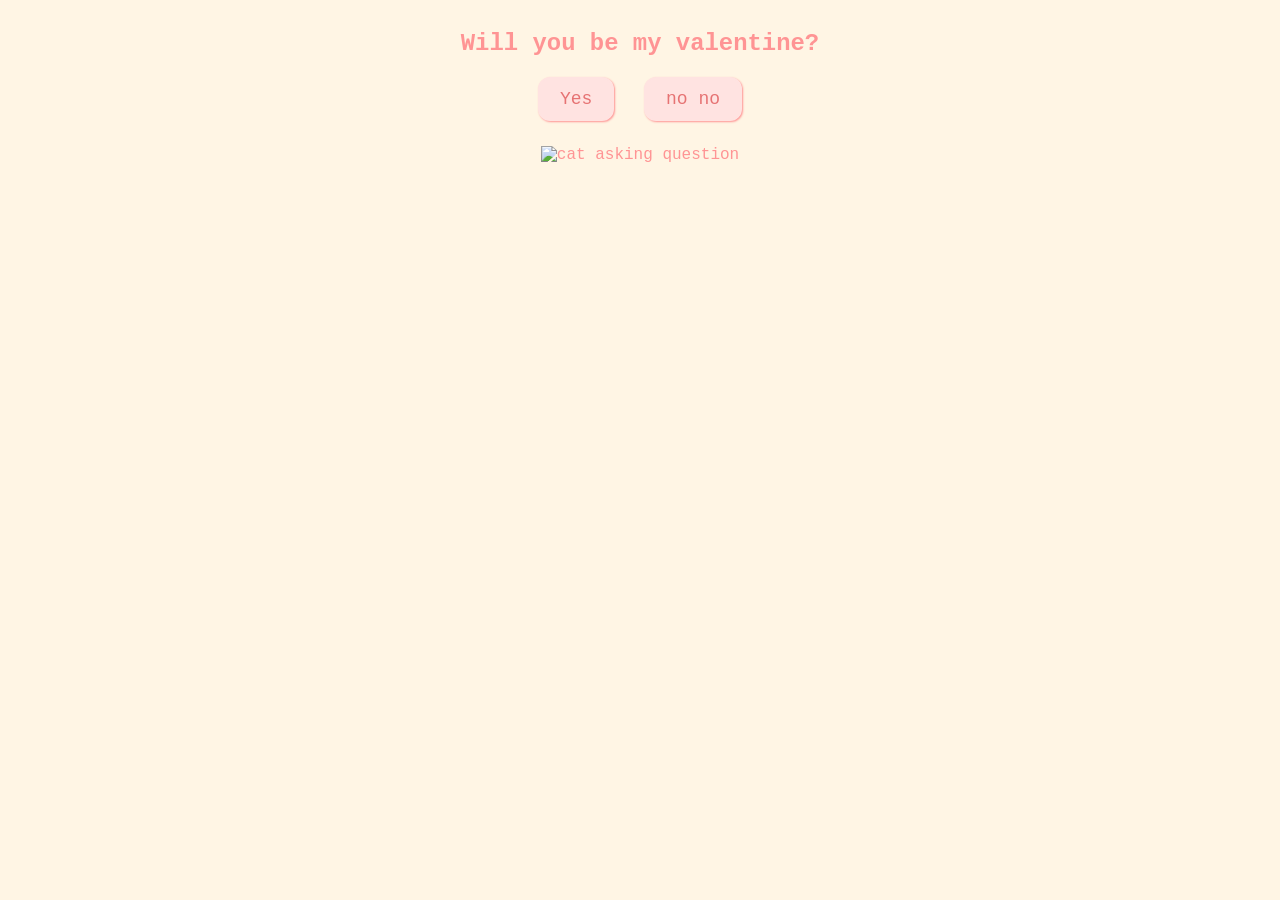
==== index.html @ 8729a07a "Merge ac9ebb15ab79cc2163dfd600d1bd0d1206aa3864 into b2ece276fc0ad1dab105fbe10632b9e0f19f0421" ====
<!DOCTYPE html>
<html lang="en">
  <head>
    <meta charset="UTF-8" />
    <meta name="viewport" content="width=device-width, initial-scale=1.0" />
    <title>Be My Valentine</title>
    <link rel="stylesheet" href="css/valentine.css" />
  </head>
  <body>
    <div id="valentineQuestion"><b>Will you be my valentine?</b></div>
    <button class="answerButton" onclick="location.href='thankyou.html'">
      Yes
    </button>
    <button class="answerButton" id="noButton">no no  </button>
    <br />
    <img src="cat.gif" alt="cat asking question" class="responsive" />

    <script>
      document
        .getElementById("noButton")
        .addEventListener("click", function () {
          var yesButton = document.querySelector(
            'button[onclick*="thankyou.html"]'
          );
          var currentFontSize = parseInt(
            window.getComputedStyle(yesButton).fontSize
          );
          yesButton.style.fontSize = currentFontSize + 10 + "px"; // Increase font size by 5px
        });
    </script>
  </body>
</html>
---- css/valentine.css ----
body {
  text-align: center;
  margin-top: 30px;
  font-family: "Courier";
  background-color: #fff5e4;
  color: #ff9494;
}

img {
  height: auto;
  width: auto;
  padding: 5px;
}

#valentineQuestion {
  font-size: 23.9px;
  margin-bottom: 10px;
}
.answerButton {
  padding: 10px 20px;
  font-size: 18px;
  cursor: pointer;
  margin: 10px;
  font-family: "courier";
  margin-bottom: 20px;
  background-color: #ffe3e1;
  color: #e67373;
  border-radius: 12px;
  border: 2px solid #ffe3e1;
  box-shadow: 1px 1px 2px #ff9494;
  transition: 0.3s;
}

.answerButton:hover {
  background-color: #ff9494;
  color: #ffe3e1;
  border: 2px solid #ff9494;
  box-shadow: 1px 1px 2px #ffe3e1;
}
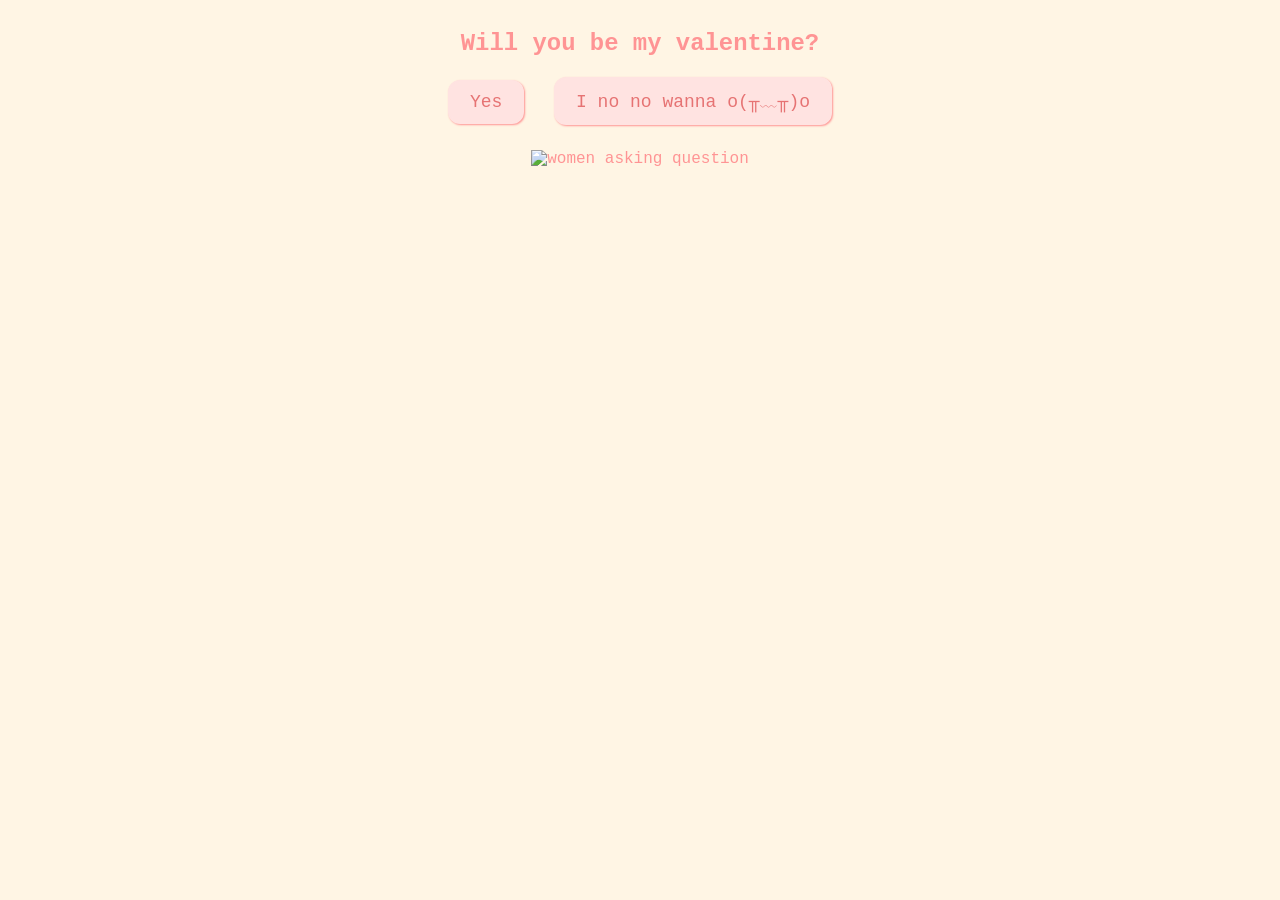
==== commit 491f6db1: "kunvalentine" ====
--- a/index.html
+++ b/index.html
@@ -11,9 +11,9 @@
     <button class="answerButton" onclick="location.href='thankyou.html'">
       Yes
     </button>
-    <button class="answerButton" id="noButton">no no  </button>
+    <button class="answerButton" id="noButton">I no no wanna o(╥﹏╥)o</button>
     <br />
-    <img src="cat.gif" alt="cat asking question" class="responsive" />
+    <img src="index.gif" alt="women asking question" class="responsive" />
 
     <script>
       document
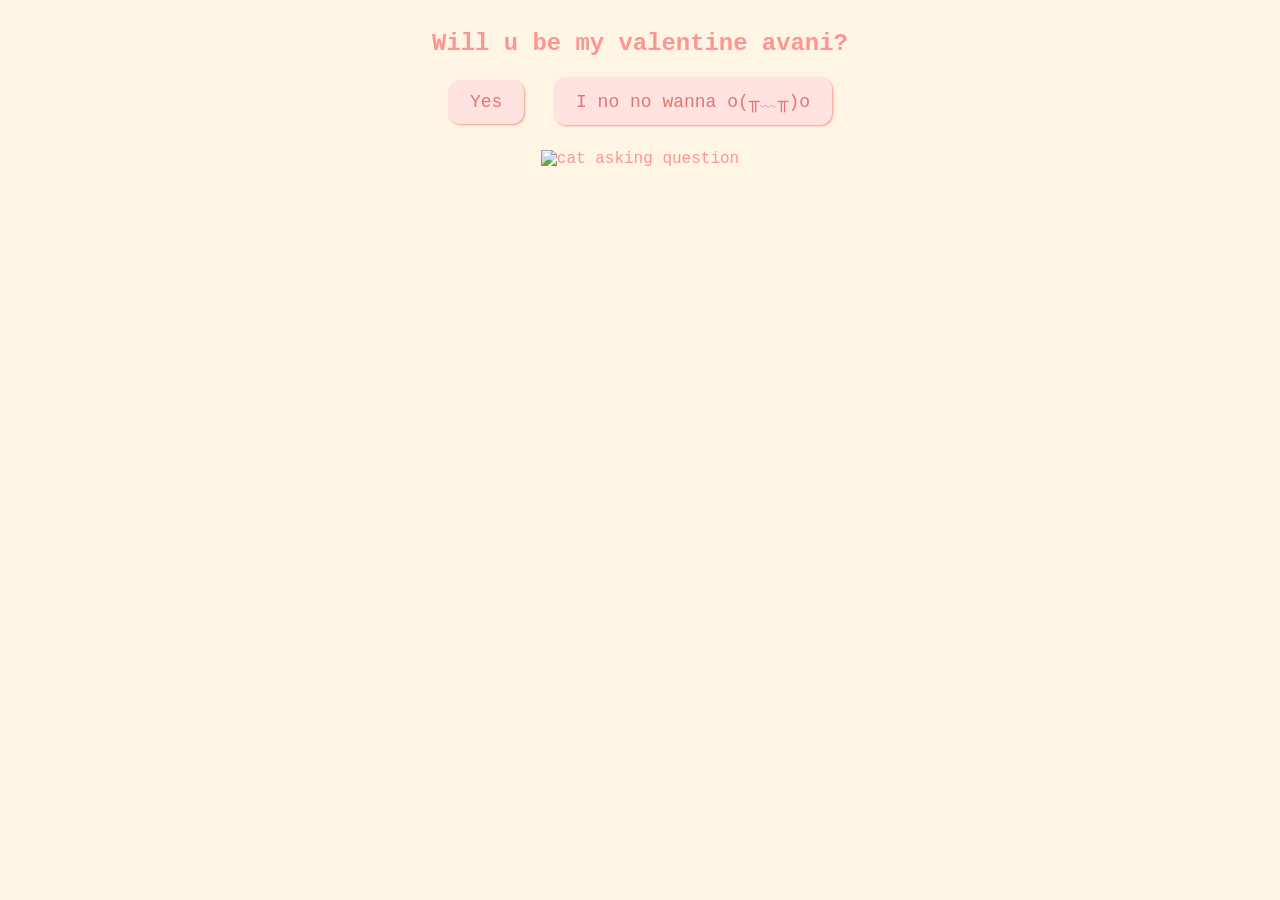
==== commit e2c60803: "Merge 2bc944bca527d393da282b71dae6dbba78bd8d9f into b2ece276fc0ad1dab105fbe10632b9e0f19f0421" ====
--- a/index.html
+++ b/index.html
@@ -7,13 +7,13 @@
     <link rel="stylesheet" href="css/valentine.css" />
   </head>
   <body>
-    <div id="valentineQuestion"><b>Will you be my valentine?</b></div>
+    <div id="valentineQuestion"><b>Will u be my valentine avani?</b></div>
     <button class="answerButton" onclick="location.href='thankyou.html'">
       Yes
     </button>
     <button class="answerButton" id="noButton">I no no wanna o(╥﹏╥)o</button>
     <br />
-    <img src="index.gif" alt="women asking question" class="responsive" />
+    <img src="cat.gif" alt="cat asking question" class="responsive" />
 
     <script>
       document
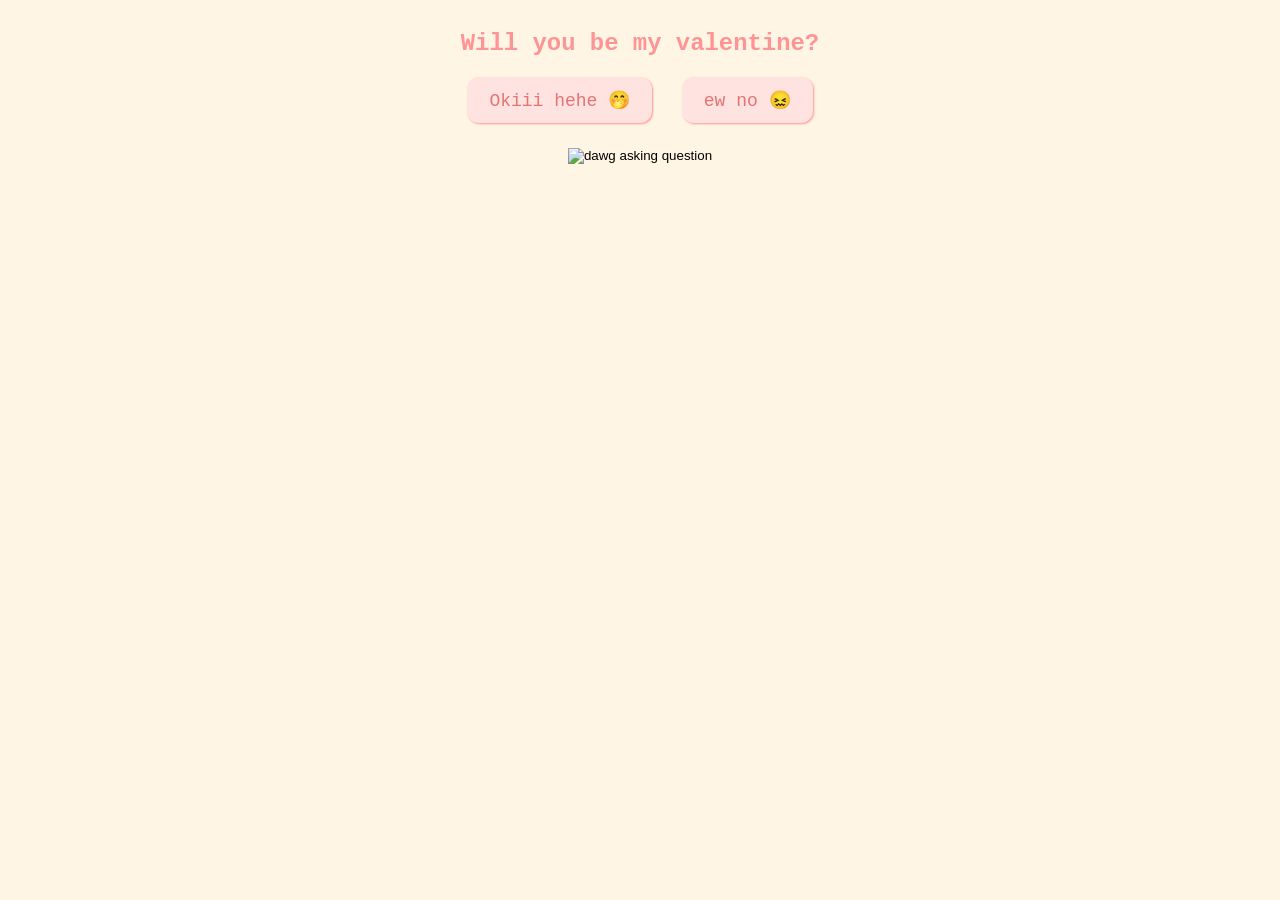
==== commit 70558262: "Update index.html gif is a button now" ====
--- a/index.html
+++ b/index.html
@@ -5,28 +5,52 @@
     <meta name="viewport" content="width=device-width, initial-scale=1.0" />
     <title>Be My Valentine</title>
     <link rel="stylesheet" href="css/valentine.css" />
+    <style>
+      #gifButton {
+        background: none;
+        border: none;
+        padding: 0;
+        cursor: pointer;
+        display: inline-flex; /* Prevents shrinking */
+      }
+      #gif {
+        width: auto; /* Ensures original size */
+        height: auto; /* Keeps aspect ratio */
+        max-width: 100%; /* Prevents overflow on small screens */
+      }
+    </style>
   </head>
   <body>
-    <div id="valentineQuestion"><b>Will u be my valentine avani?</b></div>
+    <div id="valentineQuestion"><b>Will you be my valentine?</b></div>
     <button class="answerButton" onclick="location.href='thankyou.html'">
-      Yes
+      Okiii hehe 🤭
     </button>
-    <button class="answerButton" id="noButton">I no no wanna o(╥﹏╥)o</button>
+    <button class="answerButton" id="noButton">ew no 😖</button>
     <br />
-    <img src="cat.gif" alt="cat asking question" class="responsive" />
+
+    <!-- GIF as a button -->
+    <button id="gifButton">
+      <img src="dawg.gif" alt="dawg asking question" class="responsive" id="gif" />
+    </button>
+
+    <!-- Audio element -->
+    <audio id="clickSound">
+      <source src="dogdoing.mp3" type="audio/mpeg" />
+      Your browser does not support the audio element.
+    </audio>
 
     <script>
-      document
-        .getElementById("noButton")
-        .addEventListener("click", function () {
-          var yesButton = document.querySelector(
-            'button[onclick*="thankyou.html"]'
-          );
-          var currentFontSize = parseInt(
-            window.getComputedStyle(yesButton).fontSize
-          );
-          yesButton.style.fontSize = currentFontSize + 10 + "px"; // Increase font size by 5px
-        });
+      // No button enlarges Yes button
+      document.getElementById("noButton").addEventListener("click", function () {
+        var yesButton = document.querySelector('button[onclick*="thankyou.html"]');
+        var currentFontSize = parseInt(window.getComputedStyle(yesButton).fontSize);
+        yesButton.style.fontSize = currentFontSize + 10 + "px"; // Increase font size
+      });
+
+      // Play sound when GIF button is clicked
+      document.getElementById("gifButton").addEventListener("click", function () {
+        document.getElementById("clickSound").play();
+      });
     </script>
   </body>
 </html>
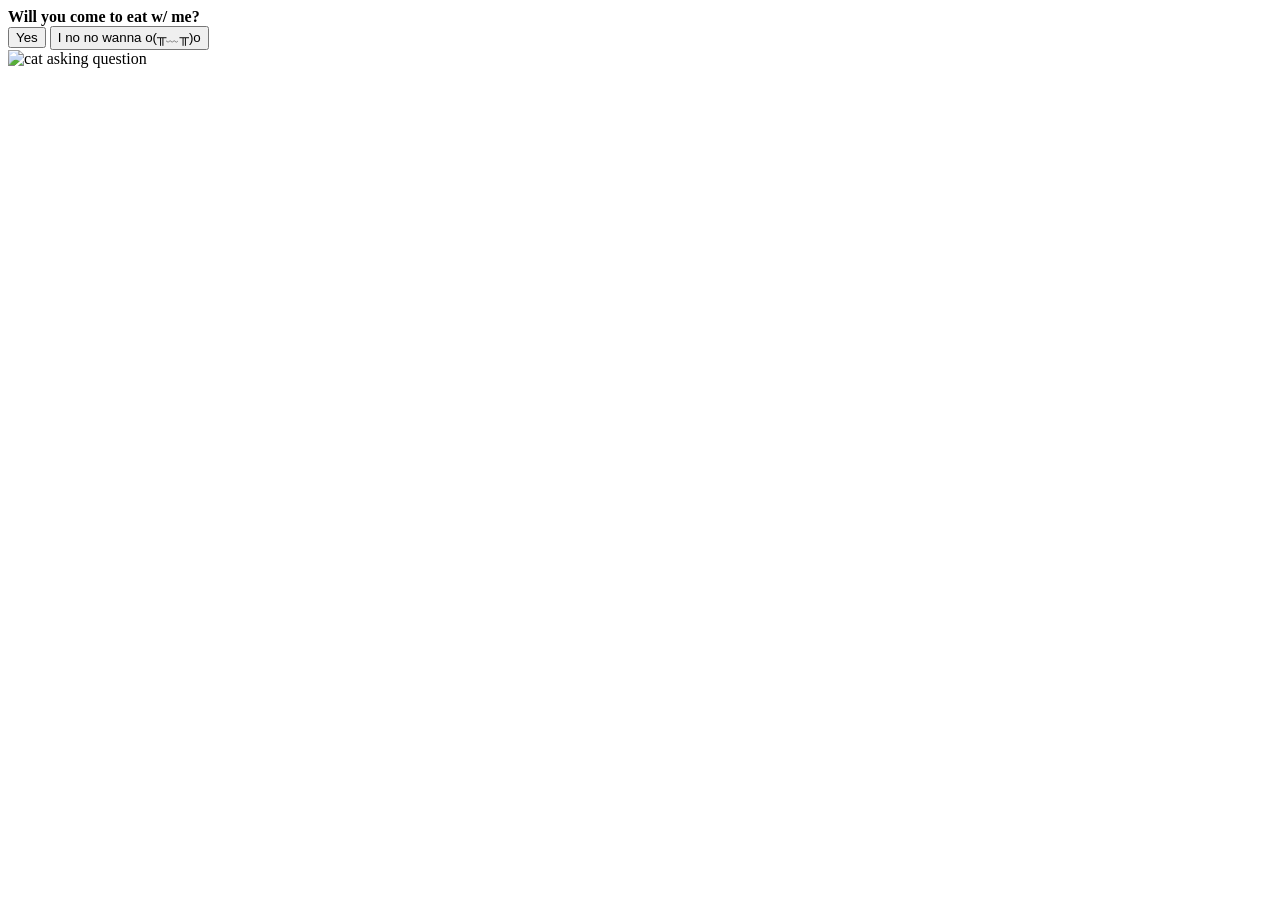
==== commit f7064d26: "Merge c84ce87151befce3232128826852474f3630fe99 into b2ece276fc0ad1dab105fbe10632b9e0f19f0421" ====
--- a/index.html
+++ b/index.html
@@ -3,54 +3,30 @@
   <head>
     <meta charset="UTF-8" />
     <meta name="viewport" content="width=device-width, initial-scale=1.0" />
-    <title>Be My Valentine</title>
-    <link rel="stylesheet" href="css/valentine.css" />
-    <style>
-      #gifButton {
-        background: none;
-        border: none;
-        padding: 0;
-        cursor: pointer;
-        display: inline-flex; /* Prevents shrinking */
-      }
-      #gif {
-        width: auto; /* Ensures original size */
-        height: auto; /* Keeps aspect ratio */
-        max-width: 100%; /* Prevents overflow on small screens */
-      }
-    </style>
+    <title>Eat With Me</title>
+    <link rel="stylesheet" href="css/streak.css" />
   </head>
   <body>
-    <div id="valentineQuestion"><b>Will you be my valentine?</b></div>
+    <div id="streakQuestion"><b>Will you come to eat w/ me?</b></div>
     <button class="answerButton" onclick="location.href='thankyou.html'">
-      Okiii hehe 🤭
+      Yes
     </button>
-    <button class="answerButton" id="noButton">ew no 😖</button>
+    <button class="answerButton" id="noButton">I no no wanna o(╥﹏╥)o</button>
     <br />
-
-    <!-- GIF as a button -->
-    <button id="gifButton">
-      <img src="dawg.gif" alt="dawg asking question" class="responsive" id="gif" />
-    </button>
-
-    <!-- Audio element -->
-    <audio id="clickSound">
-      <source src="dogdoing.mp3" type="audio/mpeg" />
-      Your browser does not support the audio element.
-    </audio>
+    <img src="cat.gif" alt="cat asking question" class="responsive" />
 
     <script>
-      // No button enlarges Yes button
-      document.getElementById("noButton").addEventListener("click", function () {
-        var yesButton = document.querySelector('button[onclick*="thankyou.html"]');
-        var currentFontSize = parseInt(window.getComputedStyle(yesButton).fontSize);
-        yesButton.style.fontSize = currentFontSize + 10 + "px"; // Increase font size
-      });
-
-      // Play sound when GIF button is clicked
-      document.getElementById("gifButton").addEventListener("click", function () {
-        document.getElementById("clickSound").play();
-      });
+      document
+        .getElementById("noButton")
+        .addEventListener("click", function () {
+          var yesButton = document.querySelector(
+            'button[onclick*="thankyou.html"]'
+          );
+          var currentFontSize = parseInt(
+            window.getComputedStyle(yesButton).fontSize
+          );
+          yesButton.style.fontSize = currentFontSize + 10 + "px"; // Increase font size by 5px
+        });
     </script>
   </body>
 </html>
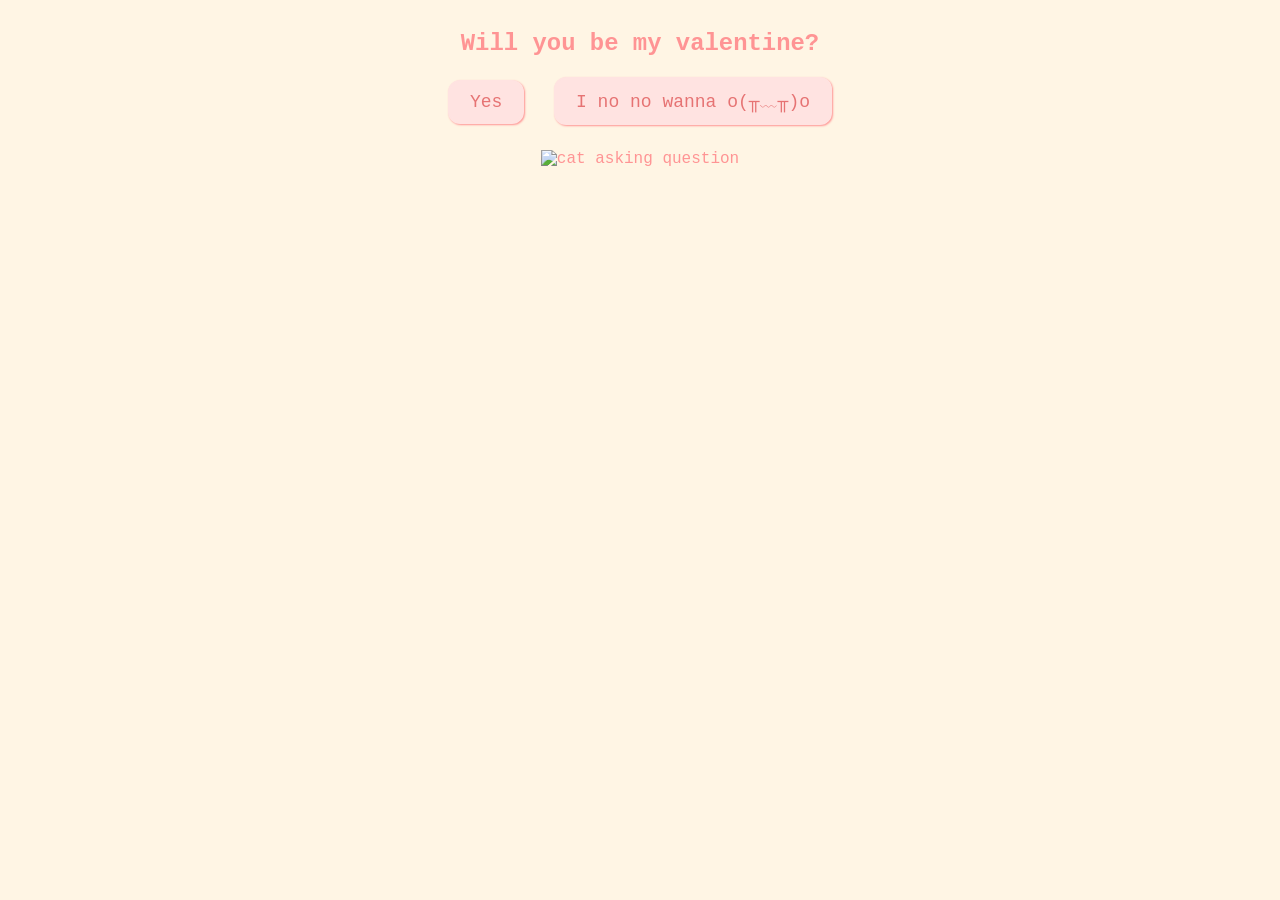
==== commit ad4fdf11: "Merge 355c8cbb4c51354a71338dead80c5a4b92e45a56 into b2ece276fc0ad1dab105fbe10632b9e0f19f0421" ====
--- a/index.html
+++ b/index.html
@@ -3,11 +3,11 @@
   <head>
     <meta charset="UTF-8" />
     <meta name="viewport" content="width=device-width, initial-scale=1.0" />
-    <title>Eat With Me</title>
-    <link rel="stylesheet" href="css/streak.css" />
+    <title>Be My GF</title>
+    <link rel="stylesheet" href="css/valentine.css" />
   </head>
   <body>
-    <div id="streakQuestion"><b>Will you come to eat w/ me?</b></div>
+    <div id="valentineQuestion"><b>Will you be my valentine?</b></div>
     <button class="answerButton" onclick="location.href='thankyou.html'">
       Yes
     </button>
--- a/css/valentine.css
+++ b/css/valentine.css
@@ -0,0 +1,39 @@
+body {
+  text-align: center;
+  margin-top: 30px;
+  font-family: "Courier";
+  background-color: #fff5e4;
+  color: #ff9494;
+}
+
+img {
+  height: auto;
+  width: auto;
+  padding: 5px;
+}
+
+#valentineQuestion {
+  font-size: 23.9px;
+  margin-bottom: 10px;
+}
+.answerButton {
+  padding: 10px 20px;
+  font-size: 18px;
+  cursor: pointer;
+  margin: 10px;
+  font-family: "courier";
+  margin-bottom: 20px;
+  background-color: #ffe3e1;
+  color: #e67373;
+  border-radius: 12px;
+  border: 2px solid #ffe3e1;
+  box-shadow: 1px 1px 2px #ff9494;
+  transition: 0.3s;
+}
+
+.answerButton:hover {
+  background-color: #ff9494;
+  color: #ffe3e1;
+  border: 2px solid #ff9494;
+  box-shadow: 1px 1px 2px #ffe3e1;
+}
